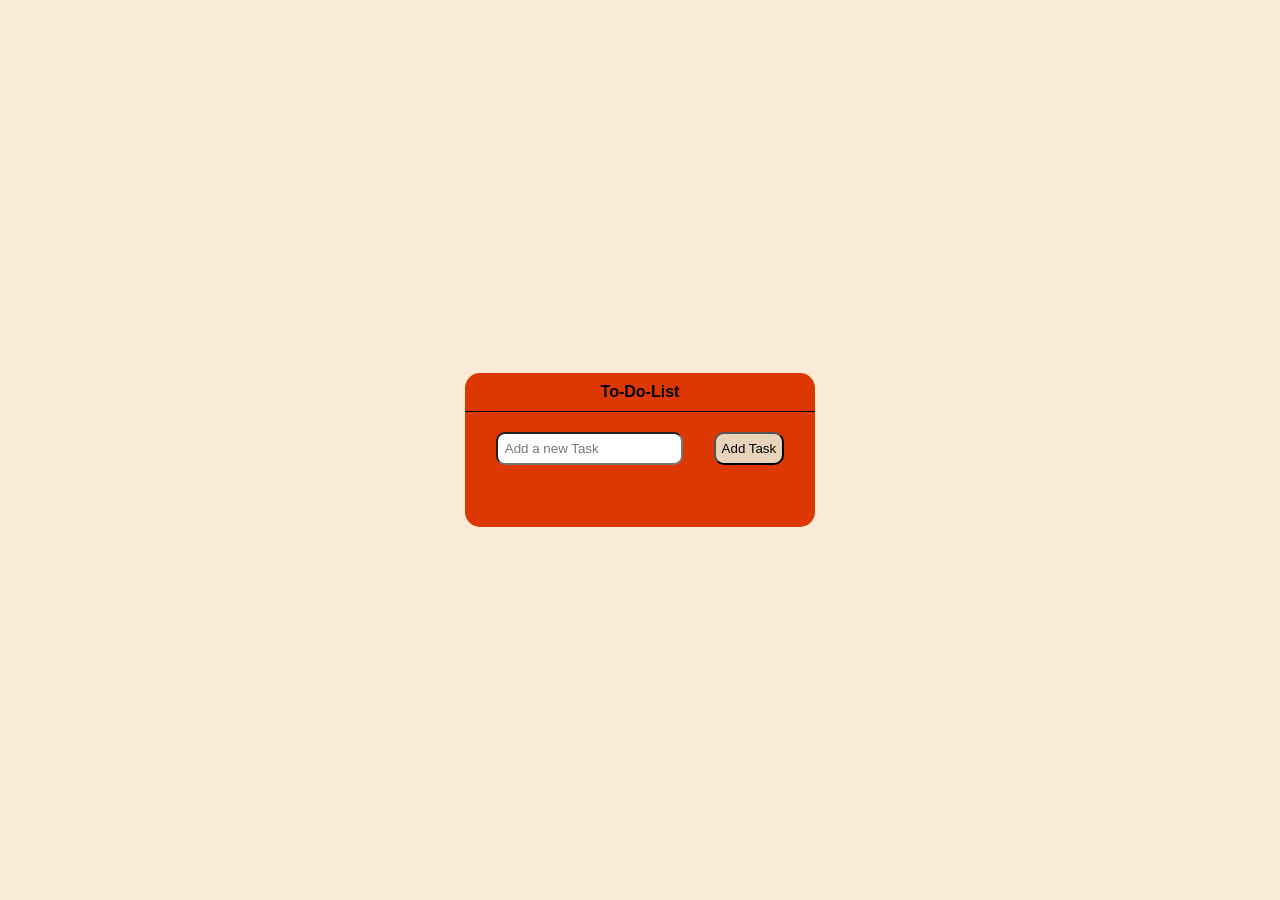
==== index.html @ fde97717 "Add files via upload" ====
<!DOCTYPE html>
<html lang="en">
<head>
  <meta charset="UTF-8">
  <meta name="viewport" content="width=device-width, initial-scale=1.0">
  <title>Document</title>
  <link rel="stylesheet" href="style.css">
</head>
<body>
  <div class="container">
    <div class="header">To-Do-List</div>
    <div class="addtask">
      <input type="text" placeholder="Add a new Task" id="inputTask">
      <button onclick="addTask()">Add Task</button>
    </div>
    <ul class="task-list" id="tasklist">

    </ul>
  </div>
  <script src="script.js"></script>
</body>
</html>
---- style.css ----
body{
  margin: 0;
  padding: 0;
  display: flex;
  justify-content: center;
  align-items: center;
  height: 100vh;
  background-color: antiquewhite;
}
.container{
  border:none;
  border-radius: 15px;
  background-color: rgb(221, 56, 2);
  height:auto;
  width: 350px;
  box-shadow: 4px 5x 6px;
}

.header{
  text-align: center;
  font-family: sans-serif;
  padding: 10px;
  font-weight: 600;
  border-bottom: 0.5px solid black;
  margin-bottom: 20px;
}

.addtask{
  display: flex;
  justify-content: space-evenly;
}

input{
  padding: 7px;
  border-radius: 9px;
}

button:hover{
  border: 1px solid black;
  box-shadow: 2px 2px 2px;
}

button{
  background-color: rgb(232, 212, 187);
  border-radius: 10px;
}

ul{
  list-style: none;
  padding: 15px;
}

li{
  display: flex;
  justify-content: space-between;
  border: 1px solid black;
  border-radius: 9px;
  padding: 8px;
  margin: 7px;
}
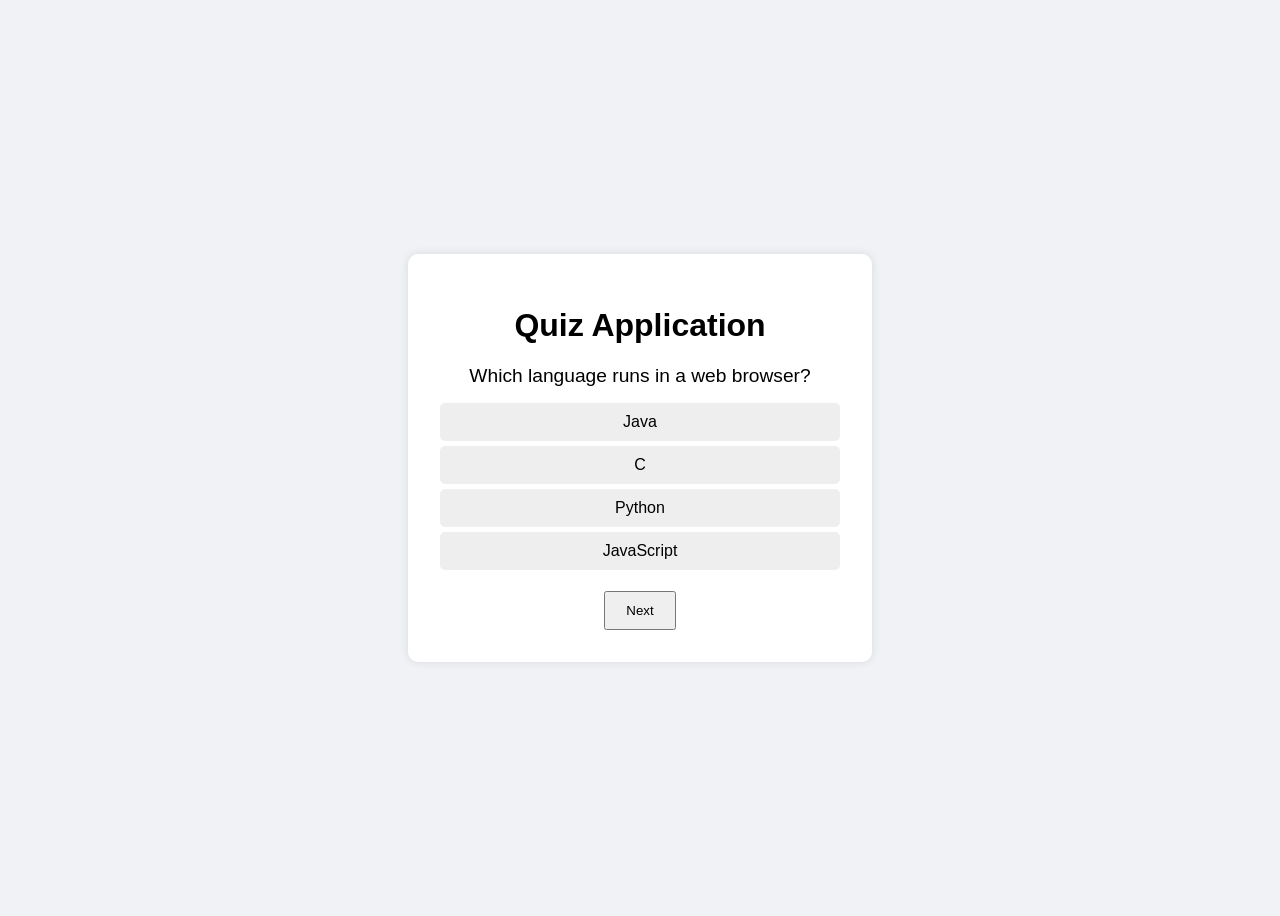
==== commit 9fff22a3: "Add files via upload" ====
--- a/index.html
+++ b/index.html
@@ -1,22 +1,22 @@
 <!DOCTYPE html>
 <html lang="en">
 <head>
-  <meta charset="UTF-8">
-  <meta name="viewport" content="width=device-width, initial-scale=1.0">
-  <title>Document</title>
-  <link rel="stylesheet" href="style.css">
+  <meta charset="UTF-8" />
+  <meta name="viewport" content="width=device-width, initial-scale=1.0"/>
+  <title>Quiz App</title>
+  <link rel="stylesheet" href="style.css" />
 </head>
 <body>
-  <div class="container">
-    <div class="header">To-Do-List</div>
-    <div class="addtask">
-      <input type="text" placeholder="Add a new Task" id="inputTask">
-      <button onclick="addTask()">Add Task</button>
+  <div class="quiz-container">
+    <h1>Quiz Application</h1>
+    <div id="quiz">
+      <div id="question">Question text</div>
+      <div id="options"></div>
+      <button id="next-btn">Next</button>
     </div>
-    <ul class="task-list" id="tasklist">
+    <div id="result" class="hidden"></div>
+  </div>
 
-    </ul>
-  </div>
   <script src="script.js"></script>
 </body>
-</html>+</html>
--- a/style.css
+++ b/style.css
@@ -1,60 +1,49 @@
-body{
-  margin: 0;
-  padding: 0;
-  display: flex;
-  justify-content: center;
-  align-items: center;
-  height: 100vh;
-  background-color: antiquewhite;
-}
-.container{
-  border:none;
-  border-radius: 15px;
-  background-color: rgb(221, 56, 2);
-  height:auto;
-  width: 350px;
-  box-shadow: 4px 5x 6px;
-}
-
-.header{
-  text-align: center;
-  font-family: sans-serif;
-  padding: 10px;
-  font-weight: 600;
-  border-bottom: 0.5px solid black;
-  margin-bottom: 20px;
-}
-
-.addtask{
-  display: flex;
-  justify-content: space-evenly;
-}
-
-input{
-  padding: 7px;
-  border-radius: 9px;
-}
-
-button:hover{
-  border: 1px solid black;
-  box-shadow: 2px 2px 2px;
-}
-
-button{
-  background-color: rgb(232, 212, 187);
-  border-radius: 10px;
-}
-
-ul{
-  list-style: none;
-  padding: 15px;
-}
-
-li{
-  display: flex;
-  justify-content: space-between;
-  border: 1px solid black;
-  border-radius: 9px;
-  padding: 8px;
-  margin: 7px;
-}+body {
+    font-family: Arial, sans-serif;
+    background: #f0f2f5;
+    display: flex;
+    justify-content: center;
+    align-items: center;
+    height: 100vh;
+  }
+  
+  .quiz-container {
+    background: white;
+    padding: 2rem;
+    border-radius: 10px;
+    box-shadow: 0 0 10px rgba(0,0,0,0.1);
+    width: 400px;
+    text-align: center;
+  }
+  
+  #question {
+    font-size: 1.2rem;
+    margin-bottom: 1rem;
+  }
+  
+  .option {
+    background: #eee;
+    padding: 10px;
+    margin: 5px 0;
+    cursor: pointer;
+    border-radius: 5px;
+  }
+  
+  .option:hover {
+    background: #ddd;
+  }
+  
+  .option.selected {
+    background: #d1e7dd;
+  }
+  
+  #next-btn {
+    margin-top: 1rem;
+    padding: 10px 20px;
+    cursor: pointer;
+  }
+  
+  .hidden {
+    display: none;
+  }
+  
